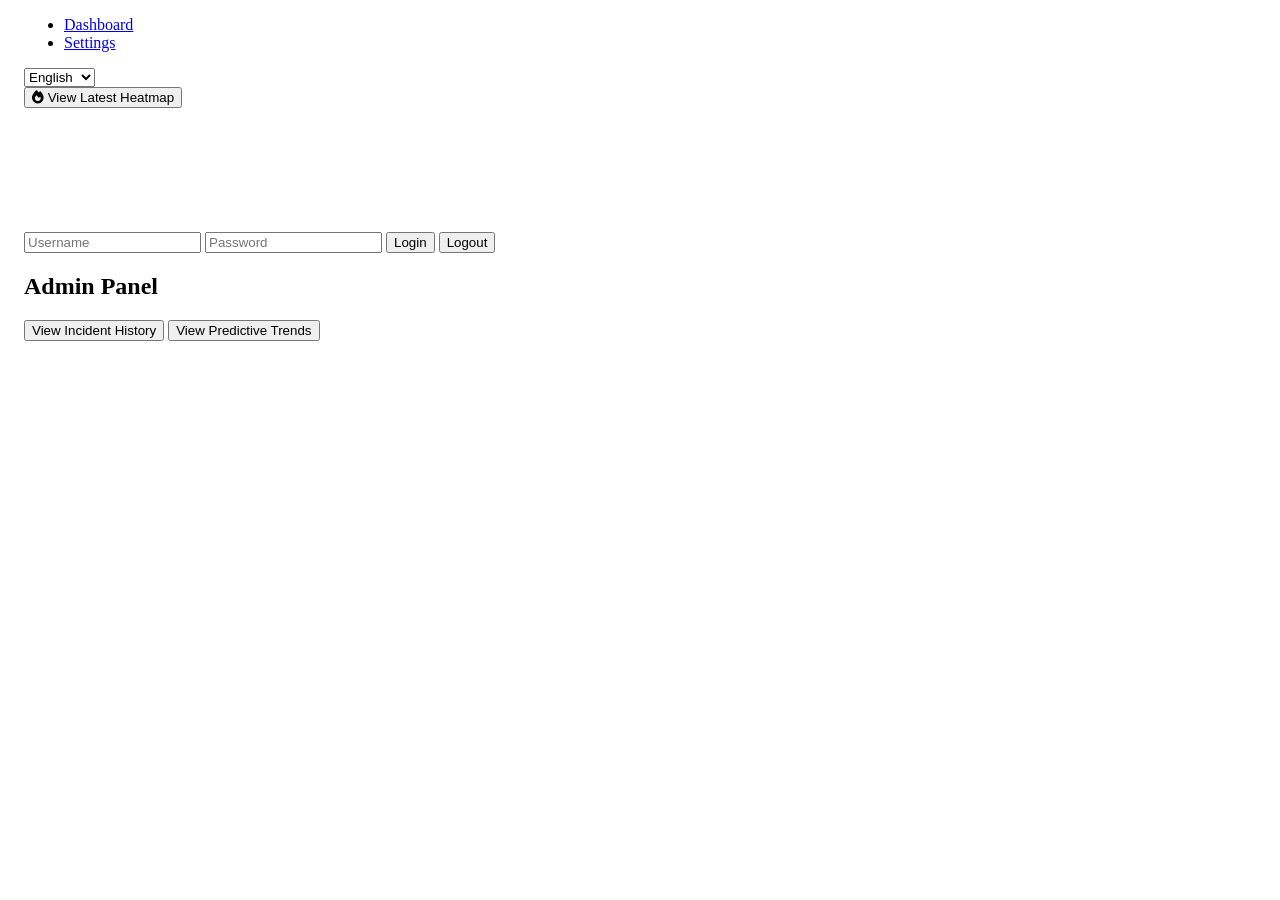
==== dashboard/firebot_updated_enhanced.html @ abb66ee6 "enhanced" ====
<!DOCTYPE html>
<html lang="en">
<head>
    <meta charset="UTF-8" />
    <meta name="viewport" content="width=device-width, initial-scale=1, maximum-scale=1, user-scalable=no" />
    <title>FireBot Command Center - Enhanced</title>
    <script src="https://cdn.tailwindcss.com"></script>
    <script src="https://cdn.jsdelivr.net/npm/chart.js"></script>
    <script src="https://cdn.jsdelivr.net/npm/socket.io-client/dist/socket.io.js"></script>
    <link rel="stylesheet" href="https://cdnjs.cloudflare.com/ajax/libs/font-awesome/6.4.0/css/all.min.css" />
    <style>
        /* Existing styles unchanged */
        .flame-animation {
            animation: flame 1s ease-in-out infinite alternate;
        }
        @keyframes flame {
            0% { opacity: 0.8; transform: scale(1); }
            100% { opacity: 1; transform: scale(1.05); }
        }
        /* ... other existing styles ... */

        /* New styles for heatmap modal */
        #heatmap-modal {
            position: fixed;
            top: 0;
            left: 0;
            width: 100%;
            height: 100%;
            background: rgba(0,0,0,0.7);
            display: none;
            justify-content: center;
            align-items: center;
            z-index: 1000;
        }
        #heatmap-modal img {
            max-width: 90%;
            max-height: 90%;
            border-radius: 0.5rem;
            box-shadow: 0 0 15px rgba(255, 69, 0, 0.8);
        }
        #heatmap-modal .close-btn {
            position: absolute;
            top: 20px;
            right: 30px;
            font-size: 2rem;
            color: white;
            cursor: pointer;
        }
        /* Accessibility improvements */
        button:focus, input:focus {
            outline: 3px solid #f59e0b;
            outline-offset: 2px;
        }

        /* Mobile responsiveness styles */
        .container {
            max-width: 100vw;
            width: 100%;
            padding-left: 1rem;
            padding-right: 1rem;
        }
        @media (max-width: 640px) {
            .container {
                padding-left: 0.25rem;
                padding-right: 0.25rem;
            }
            h1, h2, h3 {
                font-size: 1.1rem;
            }
            button, input {
                font-size: 1rem;
                padding: 0.5rem 0.75rem;
            }
            #admin-panel, .mb-6, .mb-4 {
                margin-bottom: 1rem !important;
            }
        }

        .sr-only {
            position: absolute;
            width: 1px;
            height: 1px;
            padding: 0;
            margin: -1px;
            overflow: hidden;
            clip: rect(0,0,0,0);
            border: 0;
        }
        a:focus, button:focus, select:focus, input:focus {
            outline: 3px solid #f59e0b;
            outline-offset: 2px;
        }
    </style>
</head>
<body class="bg-gray-900 text-gray-100 min-h-screen">
    <div class="container mx-auto px-4 py-6" role="main" aria-label="FireBot Command Center Dashboard">
        <!-- Existing header and main content unchanged -->
        <header>
            <nav aria-label="Main navigation">
                <ul class="flex space-x-4">
                    <li><a href="#" class="underline focus:outline-none focus:ring-2 focus:ring-yellow-400" tabindex="0">Dashboard</a></li>
                    <li><a href="#" class="underline focus:outline-none focus:ring-2 focus:ring-yellow-400" tabindex="0">Settings</a></li>
                </ul>
            </nav>
            <div class="flex items-center space-x-2 mt-2">
                <label for="lang-select" class="sr-only">Language</label>
                <select id="lang-select" aria-label="Select language" class="text-black rounded px-2 py-1">
                    <option value="en">English</option>
                    <option value="es">Español</option>
                    <option value="bn">বাংলা</option>
                </select>
            </div>
        </header>

        <!-- Add a button to open heatmap modal -->
        <button id="open-heatmap-btn" class="bg-red-600 hover:bg-red-700 px-4 py-2 rounded mb-4" aria-haspopup="dialog" aria-controls="heatmap-modal" aria-expanded="false">
            <i class="fas fa-fire"></i> View Latest Heatmap
        </button>

        <!-- Heatmap Modal -->
        <div id="heatmap-modal" class="flex" role="dialog" aria-modal="true" aria-labelledby="heatmap-title" tabindex="-1">
            <span class="close-btn" role="button" aria-label="Close heatmap modal" tabindex="0">&times;</span>
            <img id="heatmap-image" src="" alt="Heatmap Visualization" />
        </div>

        <!-- Real-time Temperature Chart -->
        <div class="mb-6">
            <canvas id="realtime-temp-chart" width="400" height="120" class="bg-gray-800 rounded shadow"></canvas>
        </div>

        <!-- User Authentication UI -->
        <div class="mb-6 flex items-center space-x-4">
            <input id="username" type="text" placeholder="Username" class="px-2 py-1 rounded text-black" />
            <input id="password" type="password" placeholder="Password" class="px-2 py-1 rounded text-black" />
            <button id="login-btn" class="bg-blue-600 hover:bg-blue-700 px-3 py-1 rounded">Login</button>
            <button id="logout-btn" class="bg-gray-600 hover:bg-gray-700 px-3 py-1 rounded hidden">Logout</button>
            <span id="auth-status" class="ml-2 text-green-400"></span>
        </div>

        <!-- Role banner for admin users -->
        <div id="role-banner" class="mb-4 text-sm font-bold"></div>

        <!-- Admin panel for additional controls and analytics (hidden by default) -->
        <div id="admin-panel" class="hidden mb-6 p-4 bg-gray-800 rounded shadow">
            <h2 class="text-lg font-bold mb-2">Admin Panel</h2>
            <button id="view-incident-history" class="bg-blue-600 hover:bg-blue-700 px-3 py-1 rounded mb-2">View Incident History</button>
            <button id="view-predictive-trends" class="bg-green-600 hover:bg-green-700 px-3 py-1 rounded mb-2">View Predictive Trends</button>
            <!-- More admin controls can be added here -->
        </div>

        <!-- Existing dashboard content continues unchanged -->

    </div>

    <script src="fire_severity_prediction.js"></script>
    <script>
        // Heatmap modal logic
        const heatmapModal = document.getElementById('heatmap-modal');
        const heatmapImage = document.getElementById('heatmap-image');
        const openHeatmapBtn = document.getElementById('open-heatmap-btn');
        const closeHeatmapBtn = heatmapModal.querySelector('.close-btn');

        openHeatmapBtn.addEventListener('click', () => {
            // Fetch latest heatmap image URL from backend API
            fetch('/api/latest_heatmap')
                .then(response => response.json())
                .then(data => {
                    if(data.url) {
                        heatmapImage.src = data.url + '?t=' + new Date().getTime(); // cache bust
                        heatmapModal.style.display = 'flex';
                        openHeatmapBtn.setAttribute('aria-expanded', 'true');
                        heatmapModal.focus();
                    } else {
                        alert('No heatmap available.');
                    }
                })
                .catch(err => {
                    console.error('Error fetching heatmap:', err);
                    alert('Failed to load heatmap.');
                });
        });

        closeHeatmapBtn.addEventListener('click', () => {
            heatmapModal.style.display = 'none';
            heatmapImage.src = '';
            openHeatmapBtn.setAttribute('aria-expanded', 'false');
            openHeatmapBtn.focus();
        });

        closeHeatmapBtn.addEventListener('keydown', (e) => {
            if (e.key === 'Enter' || e.key === ' ') {
                e.preventDefault();
                closeHeatmapBtn.click();
            }
        });

        // WebSocket real-time updates
        const socket = io();

        socket.on('connect', () => {
            console.log('Connected to WebSocket server');
        });

        socket.on('sensor_update', (data) => {
            // Update sensor values dynamically
            document.getElementById('temp-value').textContent = data.temperature;
            document.getElementById('flame-status').textContent = data.flameDetected ? 'DETECTED' : 'CLEAR';
            document.getElementById('flame-status').className = data.flameDetected ? 'text-red-500 flame-animation' : 'text-green-500';
            document.getElementById('gas-value').textContent = data.gasLevel;
            document.getElementById('power-value').textContent = data.powerConsumption;

            // Update real-time temperature chart
            updateTempChart(data.temperature);
        });

        socket.on('alert_update', (alert) => {
            // Show alert badge or notification
            const alertBadge = document.getElementById('alert-badge');
            alertBadge.classList.remove('hidden');
            alertBadge.title = alert.message;
            // Additional UI alert logic can be added here
        });

        // Real-time temperature chart
        const tempChartCtx = document.getElementById('realtime-temp-chart').getContext('2d');
        const tempChartData = {
            labels: [],
            datasets: [{
                label: 'Temperature (°C)',
                data: [],
                borderColor: 'rgb(239,68,68)',
                backgroundColor: 'rgba(239,68,68,0.2)',
                tension: 0.3
            }]
        };
        const tempChart = new Chart(tempChartCtx, {
            type: 'line',
            data: tempChartData,
            options: {
                responsive: true,
                plugins: { legend: { display: true } },
                scales: { x: { display: false }, y: { beginAtZero: true } }
            }
        });
        function updateTempChart(temp) {
            const now = new Date().toLocaleTimeString();
            tempChartData.labels.push(now);
            tempChartData.datasets[0].data.push(temp);
            if (tempChartData.labels.length > 20) {
                tempChartData.labels.shift();
                tempChartData.datasets[0].data.shift();
            }
            tempChart.update();
        }

        // User authentication logic (frontend only, backend needed)
        const loginBtn = document.getElementById('login-btn');
        const logoutBtn = document.getElementById('logout-btn');
        const authStatus = document.getElementById('auth-status');
        loginBtn.addEventListener('click', () => {
            // Placeholder: send login request to backend
            loginBtn.classList.add('hidden');
            logoutBtn.classList.remove('hidden');
            authStatus.textContent = 'Logged in';
        });
        logoutBtn.addEventListener('click', () => {
            // Placeholder: send logout request to backend
            loginBtn.classList.remove('hidden');
            logoutBtn.classList.add('hidden');
            authStatus.textContent = 'Logged out';
        });

        // Role-based UI logic
        function setRoleUI(role) {
            document.getElementById('role-banner').textContent = `Role: ${role}`;
            if (role === 'admin') {
                document.getElementById('admin-panel').classList.remove('hidden');
            } else {
                document.getElementById('admin-panel').classList.add('hidden');
            }
        }
        // Simulate role fetch after login (replace with real backend call)
        let currentRole = 'viewer';
        loginBtn.addEventListener('click', () => {
            // ...existing code...
            // Simulate role assignment
            currentRole = document.getElementById('username').value === 'admin' ? 'admin' : 'viewer';
            setRoleUI(currentRole);
        });
        logoutBtn.addEventListener('click', () => {
            // ...existing code...
            currentRole = 'viewer';
            setRoleUI(currentRole);
        });
        setRoleUI(currentRole);

        // Analytics panel logic (placeholder)
        document.getElementById('view-incident-history').onclick = () => {
            alert('Incident history feature coming soon!');
        };
        document.getElementById('view-predictive-trends').onclick = () => {
            alert('Predictive trends feature coming soon!');
        };

        // Localization/i18n logic (simple demo)
        const translations = {
            en: {
                'Dashboard': 'Dashboard',
                'Settings': 'Settings',
                'Role:': 'Role:',
                'Admin Panel': 'Admin Panel',
                'View Incident History': 'View Incident History',
                'View Predictive Trends': 'View Predictive Trends',
                'Login': 'Login',
                'Logout': 'Logout',
                'Temperature (°C)': 'Temperature (°C)'
            },
            es: {
                'Dashboard': 'Tablero',
                'Settings': 'Configuraciones',
                'Role:': 'Rol:',
                'Admin Panel': 'Panel de Admin',
                'View Incident History': 'Ver Historial de Incidentes',
                'View Predictive Trends': 'Ver Tendencias Predictivas',
                'Login': 'Iniciar sesión',
                'Logout': 'Cerrar sesión',
                'Temperature (°C)': 'Temperatura (°C)'
            },
            bn: {
                'Dashboard': 'ড্যাশবোর্ড',
                'Settings': 'সেটিংস',
                'Role:': 'ভূমিকা:',
                'Admin Panel': 'অ্যাডমিন প্যানেল',
                'View Incident History': 'ইনসিডেন্ট ইতিহাস দেখুন',
                'View Predictive Trends': 'ভবিষ্যদ্বাণীমূলক প্রবণতা দেখুন',
                'Login': 'লগইন',
                'Logout': 'লগআউট',
                'Temperature (°C)': 'তাপমাত্রা (°C)'
            }
        };
        function localizeUI(lang) {
            document.querySelectorAll('[data-i18n]').forEach(el => {
                const key = el.getAttribute('data-i18n');
                if (translations[lang] && translations[lang][key]) {
                    el.textContent = translations[lang][key];
                }
            });
        }
        document.getElementById('lang-select').addEventListener('change', (e) => {
            localizeUI(e.target.value);
        });

        // Additional dynamic updates to logs and detection history can be added in fire_severity_prediction.js
    </script>
</body>
</html>
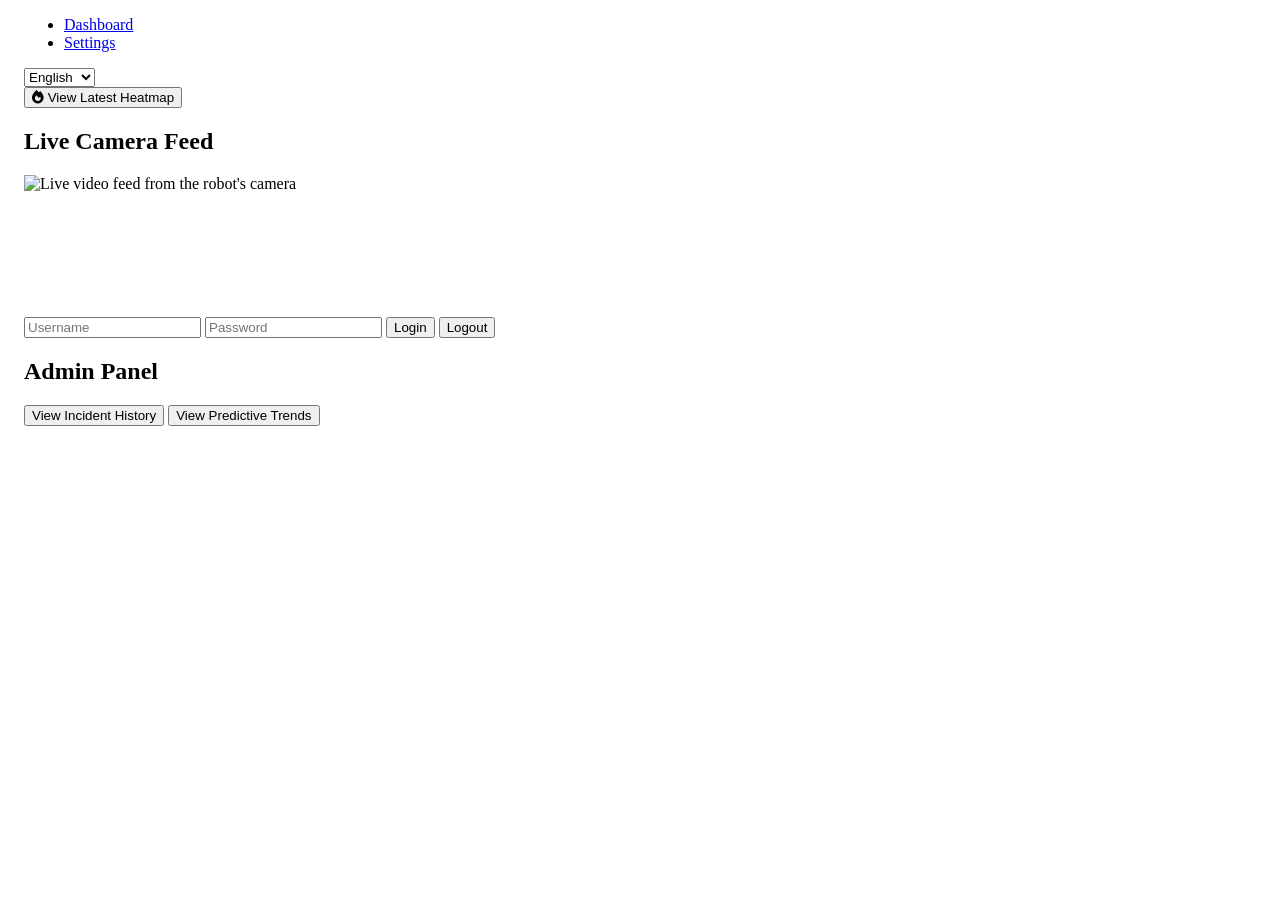
==== commit 34935c3b: "pt3" ====
--- a/dashboard/firebot_updated_enhanced.html
+++ b/dashboard/firebot_updated_enhanced.html
@@ -6,7 +6,6 @@
     <title>FireBot Command Center - Enhanced</title>
     <script src="https://cdn.tailwindcss.com"></script>
     <script src="https://cdn.jsdelivr.net/npm/chart.js"></script>
-    <script src="https://cdn.jsdelivr.net/npm/socket.io-client/dist/socket.io.js"></script>
     <link rel="stylesheet" href="https://cdnjs.cloudflare.com/ajax/libs/font-awesome/6.4.0/css/all.min.css" />
     <style>
         /* Existing styles unchanged */
@@ -123,6 +122,12 @@
             <img id="heatmap-image" src="" alt="Heatmap Visualization" />
         </div>
 
+        <!-- Video Feed -->
+        <div class="mb-6">
+            <h2 class="text-xl font-bold mb-2">Live Camera Feed</h2>
+            <img id="video-feed" src="/video" alt="Live video feed from the robot's camera" class="bg-gray-800 rounded shadow w-full" width="640" height="480">
+        </div>
+
         <!-- Real-time Temperature Chart -->
         <div class="mb-6">
             <canvas id="realtime-temp-chart" width="400" height="120" class="bg-gray-800 rounded shadow"></canvas>
@@ -195,31 +200,34 @@
         });
 
         // WebSocket real-time updates
-        const socket = io();
-
-        socket.on('connect', () => {
+        const ws = new WebSocket(`ws://${window.location.host}/ws`);
+
+        ws.onopen = () => {
             console.log('Connected to WebSocket server');
-        });
-
-        socket.on('sensor_update', (data) => {
+        };
+
+        ws.onmessage = (event) => {
+            const data = JSON.parse(event.data);
             // Update sensor values dynamically
-            document.getElementById('temp-value').textContent = data.temperature;
-            document.getElementById('flame-status').textContent = data.flameDetected ? 'DETECTED' : 'CLEAR';
-            document.getElementById('flame-status').className = data.flameDetected ? 'text-red-500 flame-animation' : 'text-green-500';
-            document.getElementById('gas-value').textContent = data.gasLevel;
-            document.getElementById('power-value').textContent = data.powerConsumption;
-
+            if (document.getElementById('temp-value')) {
+                document.getElementById('temp-value').textContent = data.temperature;
+            }
+            if (document.getElementById('flame-status')) {
+                document.getElementById('flame-status').textContent = data.flameDetected ? 'DETECTED' : 'CLEAR';
+                document.getElementById('flame-status').className = data.flameDetected ? 'text-red-500 flame-animation' : 'text-green-500';
+            }
+            if (document.getElementById('gas-value')) {
+                document.getElementById('gas-value').textContent = data.gasLevel;
+            }
+            if (document.getElementById('power-value')) {
+                document.getElementById('power-value').textContent = data.powerConsumption;
+            }
             // Update real-time temperature chart
-            updateTempChart(data.temperature);
-        });
-
-        socket.on('alert_update', (alert) => {
-            // Show alert badge or notification
-            const alertBadge = document.getElementById('alert-badge');
-            alertBadge.classList.remove('hidden');
-            alertBadge.title = alert.message;
-            // Additional UI alert logic can be added here
-        });
+            if (data.temperature) {
+                updateTempChart(data.temperature);
+            }
+        };
+
 
         // Real-time temperature chart
         const tempChartCtx = document.getElementById('realtime-temp-chart').getContext('2d');
@@ -257,17 +265,43 @@
         const loginBtn = document.getElementById('login-btn');
         const logoutBtn = document.getElementById('logout-btn');
         const authStatus = document.getElementById('auth-status');
+        const usernameInput = document.getElementById('username');
+        const passwordInput = document.getElementById('password');
+
         loginBtn.addEventListener('click', () => {
-            // Placeholder: send login request to backend
-            loginBtn.classList.add('hidden');
-            logoutBtn.classList.remove('hidden');
-            authStatus.textContent = 'Logged in';
-        });
+            const formData = new FormData();
+            formData.append('username', usernameInput.value);
+            formData.append('password', passwordInput.value);
+
+            fetch('/token', {
+                method: 'POST',
+                body: formData
+            })
+            .then(response => {
+                if (!response.ok) {
+                    throw new Error('Login failed');
+                }
+                return response.json();
+            })
+            .then(data => {
+                localStorage.setItem('accessToken', data.access_token);
+                loginBtn.classList.add('hidden');
+                logoutBtn.classList.remove('hidden');
+                authStatus.textContent = 'Logged in';
+                setRoleUI(usernameInput.value === 'admin' ? 'admin' : 'viewer');
+            })
+            .catch(error => {
+                console.error('Login error:', error);
+                authStatus.textContent = 'Login failed';
+            });
+        });
+
         logoutBtn.addEventListener('click', () => {
-            // Placeholder: send logout request to backend
+            localStorage.removeItem('accessToken');
             loginBtn.classList.remove('hidden');
             logoutBtn.classList.add('hidden');
             authStatus.textContent = 'Logged out';
+            setRoleUI('viewer');
         });
 
         // Role-based UI logic
@@ -295,12 +329,54 @@
         setRoleUI(currentRole);
 
         // Analytics panel logic (placeholder)
-        document.getElementById('view-incident-history').onclick = () => {
-            alert('Incident history feature coming soon!');
-        };
-        document.getElementById('view-predictive-trends').onclick = () => {
-            alert('Predictive trends feature coming soon!');
-        };
+        document.getElementById('view-incident-history').addEventListener('click', () => {
+            fetch('/api/v1/incident_history')
+                .then(response => response.json())
+                .then(data => {
+                    const history = data.map(item => `<p>${item.timestamp}: ${item.event} - Severity: ${item.severity}</p>`).join('');
+                    showModal('Incident History', history);
+                })
+                .catch(err => console.error('Error fetching incident history:', err));
+        });
+
+        document.getElementById('view-predictive-trends').addEventListener('click', () => {
+            fetch('/api/v1/predictive_trends')
+                .then(response => response.json())
+                .then(data => {
+                    const trends = `<p>Incidents per day: ${JSON.stringify(data.incidents_per_day)}</p><p>Avg severity per day: ${JSON.stringify(data.avg_severity_per_day)}</p>`;
+                    showModal('Predictive Trends', trends);
+                })
+                .catch(err => console.error('Error fetching predictive trends:', err));
+        });
+
+        function showModal(title, content) {
+            const modal = document.createElement('div');
+            modal.style.position = 'fixed';
+            modal.style.top = '0';
+            modal.style.left = '0';
+            modal.style.width = '100%';
+            modal.style.height = '100%';
+            modal.style.backgroundColor = 'rgba(0,0,0,0.7)';
+            modal.style.display = 'flex';
+            modal.style.justifyContent = 'center';
+            modal.style.alignItems = 'center';
+            modal.style.zIndex = '1001';
+
+            const modalContent = document.createElement('div');
+            modalContent.style.backgroundColor = 'white';
+            modalContent.style.color = 'black';
+            modalContent.style.padding = '20px';
+            modalContent.style.borderRadius = '5px';
+            modalContent.innerHTML = `<h2>${title}</h2>${content}`;
+
+            const closeBtn = document.createElement('button');
+            closeBtn.textContent = 'Close';
+            closeBtn.onclick = () => modal.remove();
+            modalContent.appendChild(closeBtn);
+
+            modal.appendChild(modalContent);
+            document.body.appendChild(modal);
+        }
 
         // Localization/i18n logic (simple demo)
         const translations = {
